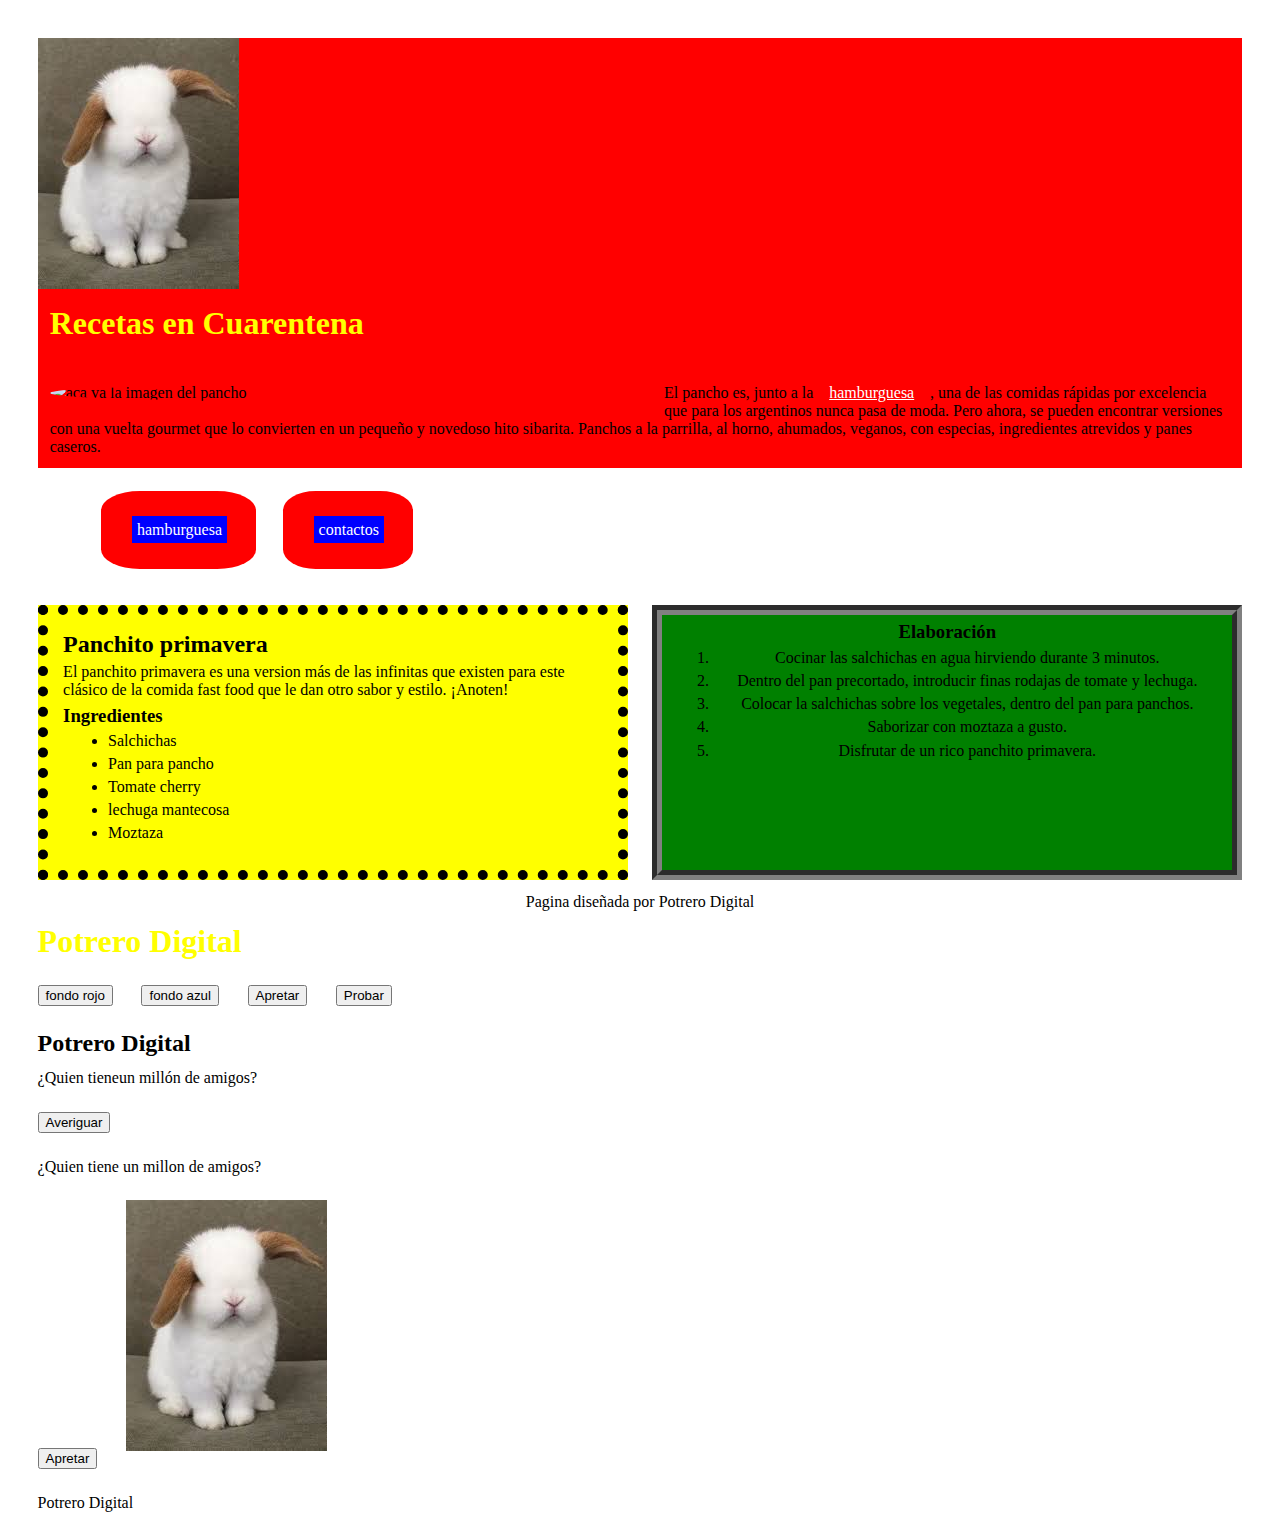
==== index.html @ 708c3dc3 "Add files via upload" ====
<!DOCTYPE html>
<html>
  <head>
    <meta charset="utf-8">
    <meta name="description" content="Servicio tecnico Informatico">
       <meta name="keywords" content="Notebook, PC, Reparacion">
       <meta name="author" content="Luis Amarilla">
       <meta name="viewport" content="width=device-width, initial-scale=1.0">


    <title>Recetas en cuarentena</title>

    <link rel="stylesheet" href="estilos2.css" >
    <!-- CSS -->
    <link rel="stylesheet" href="https://cdn.jsdelivr.net/npm/bootstrap@4.5.3/dist/css/bootstrap.min.css" integrity="sha384-TX8t27EcRE3e/ihU7zmQxVncDAy5uIKz4rEkgIXeMed4M0jlfIDPvg6uqKI2xXr2" crossorigin="anonymous">



 </head>
  <body >

<!este es el titulo>

<header>

<h1 >Recetas en Cuarentena</h1>

<br>
<img src="https://res.cloudinary.com/glovoapp/w_1200,f_auto,q_auto/Stores/hj6xsnekpg5yldcc4azq " alt="aca va la imagen del pancho" width="50%" class="comida"/>

<p>
  El pancho es, junto a la   <a href="https://www.facebook.com/BigSixArg/"  target="_blank" >hamburguesa</a> , una de las comidas rápidas por excelencia que para los argentinos nunca pasa de moda.
Pero ahora, se pueden encontrar versiones con una vuelta gourmet que lo convierten en un pequeño y novedoso hito sibarita.
Panchos a la parrilla, al horno, ahumados, veganos, con especias, ingredientes atrevidos y panes caseros.
</p>

</header>


  

<nav>
<ul>

  <li> <a href="https://es-la.facebook.com/BigSixArg/">   hamburguesa  </a>  </li>
  <li><a href="contactos.html">contactos</a></li>

</ul>

</nav>



<section>
<h2>Panchito primavera</h2>
 <p>
   El panchito primavera es una version más de las infinitas que existen para este clásico
   de la comida fast food que le dan otro sabor y estilo. ¡Anoten!
 </p>


<h3>Ingredientes</h3>

 <ul>
   <li>Salchichas</li>
   <li>Pan para pancho</li>
   <li>Tomate cherry</li>
   <li>lechuga mantecosa</li>
   <li>Moztaza </li>
 </ul>
</section>

<aside >

 <h3>Elaboración</h3>

<ol>
  <li>Cocinar las salchichas en agua hirviendo durante 3 minutos.</li>
  <li>Dentro del pan precortado, introducir finas rodajas de tomate y lechuga.</li>
  <li>Colocar la salchichas sobre los vegetales, dentro del pan para panchos.</li>
  <li>Saborizar con moztaza a gusto.</li>
  <li>Disfrutar de un rico panchito primavera.</li>
</ol>
</aside>

<footer>
<p>
  Pagina diseñada por Potrero Digital
</p>
</footer>

<h1>Potrero Digital</h1>

<button  onclick="cambiarfondo1()">fondo rojo</button>

<button  onclick="cambiarfondo2()">fondo azul</button>





<button onclick="cartel()">Apretar</button>



<button  onclick="alert('Alerta Potrero')">Probar</button>



 <script type="text/javascript" src="javascript.js"></script>

 <br>

<h2>Potrero Digital</h2>



<p id="Roberto">¿Quien tieneun millón de amigos?</p>

<button onclick='document.getElementById("Roberto").innerHTML = "Roberto Carlos"'>Averiguar</button>


<p id="luis">¿Quien tiene un millon de amigos?</p>

<button onclick="roberto()">Apretar</button>

<img onmouseover="AmpliarImg(this)" onmouseout="NormalImg(this)" src="conejo.jpg" alt="foto de conejo">

<p> Potrero Digital </p>


 <!-- jQuery and JS bundle w/ Popper.js -->
 <script src="https://code.jquery.com/jquery-3.5.1.slim.min.js" integrity="sha384-DfXdz2htPH0lsSSs5nCTpuj/zy4C+OGpamoFVy38MVBnE+IbbVYUew+OrCXaRkfj" crossorigin="anonymous"></script>
 <script src="https://cdn.jsdelivr.net/npm/bootstrap@4.5.3/dist/js/bootstrap.bundle.min.js" integrity="sha384-ho+j7jyWK8fNQe+A12Hb8AhRq26LrZ/JpcUGGOn+Y7RsweNrtN/tE3MoK7ZeZDyx" crossorigin="anonymous"></script>



</body>

</html>
---- estilos2.css ----
@font-face {
  font-family: "maturasc";
  src:url( "maturasc.ttf");
}

 * { margin: 1%;}

body {
    font-family: "maturasc";
    background-color: white;
    
    background-repeat: repeat;    /*(repeat-x) (repeat-y)*/
    background-attachment: fixed;   /* scroll*/

  }

 a:link {
  color: white;
}

header a:hover {
  background-color: yellow;
  border: 5px solid black;

  padding: 20px;
}

nav a {
  text-decoration:none;
  background-color: blue;
  padding: 5px;
}

nav a:hover {
background: white;
font-size: 30px;
text-decoration: overline;


}
nav a:active { background-color: black;}









h1 {color: yellow;}

header {background: red;
float: left;
}

header img { float: left;
              border-radius: 50%; }

header::before {
  content: url("conejo.jpg");
}


 section {
  background: yellow;
  width: 48%;
  height: 275px;
  border: 10px dotted black;
  float: left;
  box-sizing: border-box;
  margin: 1%;
  padding: 10px;

        }

aside {background: green;
       float: left;
       width:48%;
       height: 275px;
       border: 10px groove grey;
       box-sizing: border-box;
       margin: 1%;
       box-sizing: border-box;
       text-align: center;
      }

footer { background: white;
         clear: both;
         text-align: center;
}

nav ul li{ display: inline-block;
           background: red;
           padding: 30px;
           border-radius: 25%;

         }
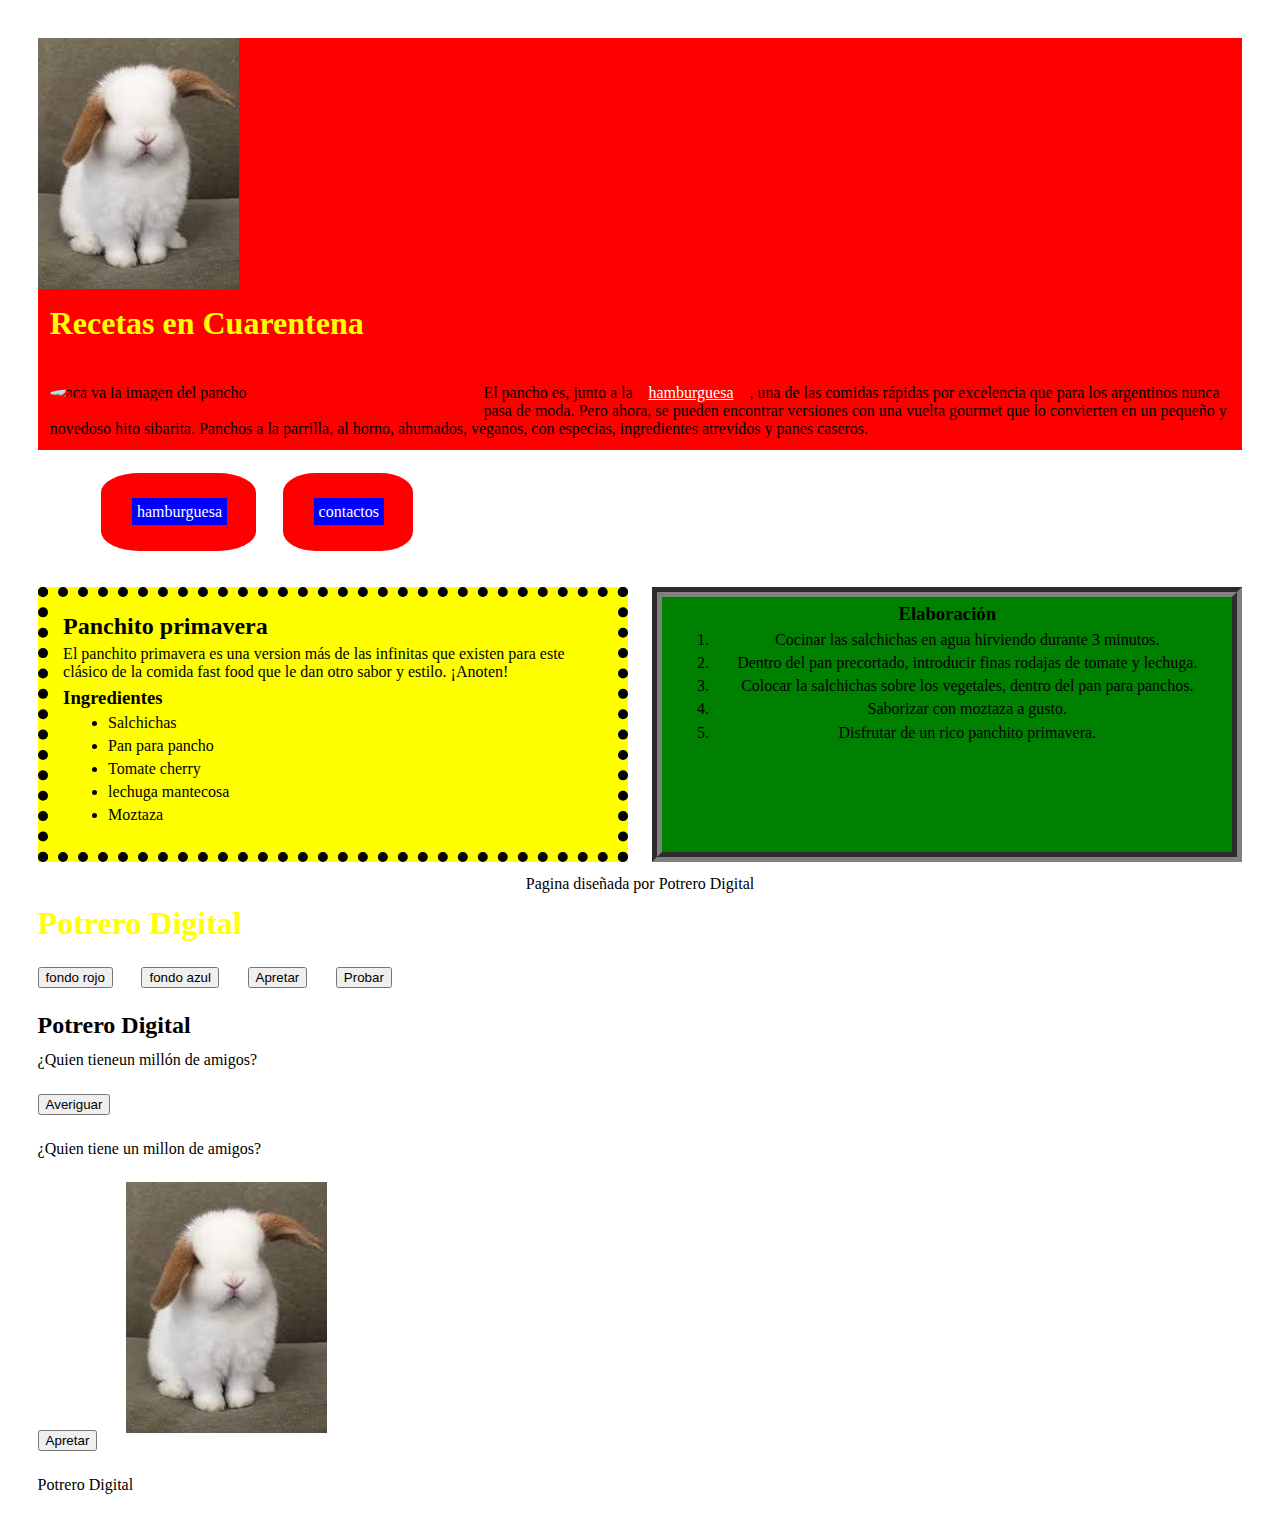
==== commit 892ee5c8: "Add files via upload" ====
--- a/index.html
+++ b/index.html
@@ -11,12 +11,13 @@
     <title>Recetas en cuarentena</title>
 
     <link rel="stylesheet" href="estilos2.css" >
-    <!-- CSS -->
+
+    <!-- CSS de bootstrap -->
     <link rel="stylesheet" href="https://cdn.jsdelivr.net/npm/bootstrap@4.5.3/dist/css/bootstrap.min.css" integrity="sha384-TX8t27EcRE3e/ihU7zmQxVncDAy5uIKz4rEkgIXeMed4M0jlfIDPvg6uqKI2xXr2" crossorigin="anonymous">
 
+
+	</head>
 
-
- </head>
   <body >
 
 <!este es el titulo>
@@ -26,7 +27,7 @@
 <h1 >Recetas en Cuarentena</h1>
 
 <br>
-<img src="https://res.cloudinary.com/glovoapp/w_1200,f_auto,q_auto/Stores/hj6xsnekpg5yldcc4azq " alt="aca va la imagen del pancho" width="50%" class="comida"/>
+<img src="https://res.cloudinary.com/glovoapp/w_1200,f_auto,q_auto/Stores/hj6xsnekpg5yldcc4azq " alt="aca va la imagen del pancho" width="35%" class="comida"/>
 
 <p>
   El pancho es, junto a la   <a href="https://www.facebook.com/BigSixArg/"  target="_blank" >hamburguesa</a> , una de las comidas rápidas por excelencia que para los argentinos nunca pasa de moda.
@@ -37,8 +38,6 @@
 </header>
 
 
-  
-
 <nav>
 <ul>
 
@@ -46,10 +45,7 @@
   <li><a href="contactos.html">contactos</a></li>
 
 </ul>
-
-</nav>
-
-
+</nav>
 
 <section>
 <h2>Panchito primavera</h2>
@@ -95,10 +91,6 @@
 
 <button  onclick="cambiarfondo2()">fondo azul</button>
 
-
-
-
-
 <button onclick="cartel()">Apretar</button>
 
 
@@ -126,10 +118,11 @@
 
 <img onmouseover="AmpliarImg(this)" onmouseout="NormalImg(this)" src="conejo.jpg" alt="foto de conejo">
 
+
 <p> Potrero Digital </p>
 
 
- <!-- jQuery and JS bundle w/ Popper.js -->
+ <!-- jQuery and JS bundle w/ Popper.js de bootstrap-->
  <script src="https://code.jquery.com/jquery-3.5.1.slim.min.js" integrity="sha384-DfXdz2htPH0lsSSs5nCTpuj/zy4C+OGpamoFVy38MVBnE+IbbVYUew+OrCXaRkfj" crossorigin="anonymous"></script>
  <script src="https://cdn.jsdelivr.net/npm/bootstrap@4.5.3/dist/js/bootstrap.bundle.min.js" integrity="sha384-ho+j7jyWK8fNQe+A12Hb8AhRq26LrZ/JpcUGGOn+Y7RsweNrtN/tE3MoK7ZeZDyx" crossorigin="anonymous"></script>
 
